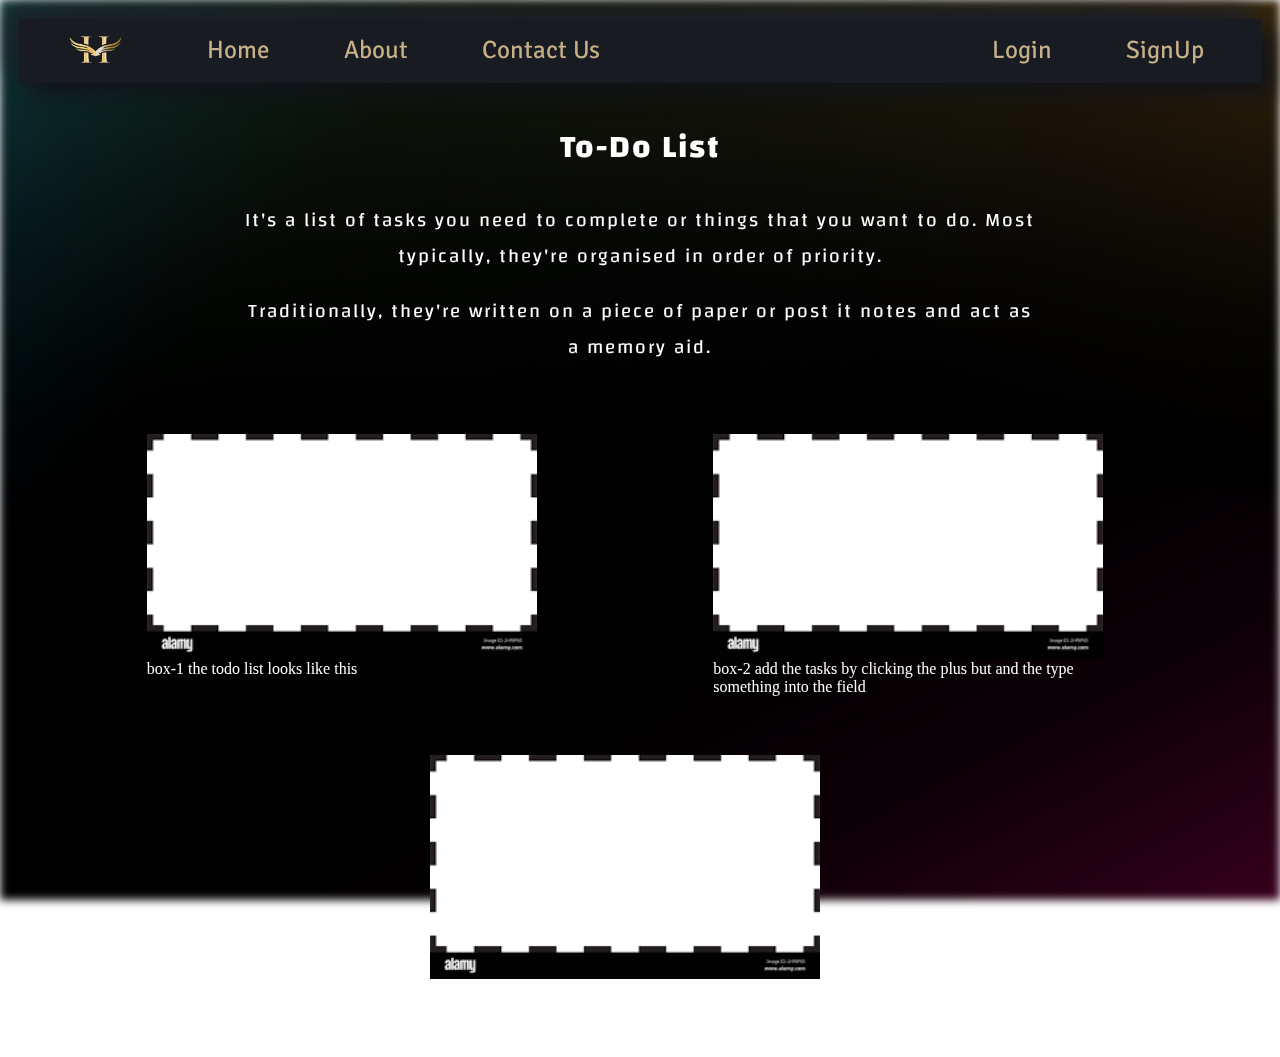
==== index.html @ c2905d73 "Rename homepage.html to index.html" ====
<!DOCTYPE html>
<html lang="en">
  <head>
    <meta charset="UTF-8" />
    <meta http-equiv="X-UA-Compatible" content="IE=edge" />
    <meta name="viewport" content="width=device-width, initial-scale=1.0" />
    <link rel="stylesheet" href="homepage.css" />
    <title>Document</title>
  </head>
  <body>
    <script id="replace_with_navbar" src="nav.js"></script>
    <section class="home">
      <h2>To-Do List</h2>
      <p>
        It's a list of tasks you need to complete or things that you want to do.
        Most typically, they're organised in order of priority.
      </p>

      <p>
        Traditionally, they're written on a piece of paper or post it notes and
        act as a memory aid.
      </p>
    </section>
    <div class="box">
      <div id="box-1">
        <img src="boxgif.png" alt="gif" />
        <p>box-1 the todo list looks like this</p>
      </div>
      <div id="box-2">
        <img src="boxgif.png" alt="gif" />
        <p>
          box-2 add the tasks by clicking the plus but and the type something
          into the field
        </p>
      </div>
      <div id="box-3">
        <img src="boxgif.png" alt="gif" />
        <p>
          after you complete the task you can remove it by clicking the x or
          done which will disappear after a while
        </p>
      </div>
    </div>
  </body>
</html>
---- homepage.css ----
@import url("https://fonts.googleapis.com/css2?family=Actor&family=Bungee&family=Changa:wght@500&family=Fugaz+One&family=Jura:wght@700&family=Play:wght@700&family=Space+Grotesk:wght@500&display=swap");
/* font-family: 'Actor', sans-serif;

font-family: 'Bungee', cursive;

font-family: 'Changa', sans-serif;

font-family: 'Fugaz One', cursive;

font-family: 'Jura', sans-serif;

font-family: 'Play', sans-serif;

font-family: 'Space Grotesk', sans-serif;*/
* {
  margin: 0;
  padding: 0;
}

/* body {
  background-color: rgb(24, 26, 27);
  background: url("https://source.unsplash.com/collection/190727/1600x900")
    no-repeat center center/cover;
} */
header::before {
  /* background: url("https://source.unsplash.com/collection/190727/1600x900")
    no-repeat center center/cover; */
  background: url("back2.jpg") no-repeat center center/cover;
  content: "";
  position: fixed;
  top: 0;
  left: 0;
  width: 100%;
  height: 100%;
  z-index: -1;
  opacity: 1;
  filter: blur(0px);
  -webkit-filter: blur(4px);
}
.home {
  display: flex;
  flex-direction: column;
  justify-content: center;
  align-items: center;
  flex-wrap: wrap;
}
.home h2,
.home p {
  color: rgb(255, 255, 255);
  text-align: center;
  font-family: "Changa", sans-serif;
  font-size: 2.5vw;
  letter-spacing: 2px;
  padding: 0.5em;
}
.home p {
  font-size: 1.5vw;
  width: 50rem;
}

.box {
  margin: 20px;
  display: flex;
  justify-content: space-evenly;
  flex-direction: row;
  color: white;
  flex-wrap: wrap;
}
#box-1,
#box-2,
#box-3 {
  /* border: 2px solid red; */
  /* margin: 5px; */
  padding: 20px;
  flex-basis: min-content;
}
.box img {
  width: 390px;
  padding: 30px 30px 13px 0;
}
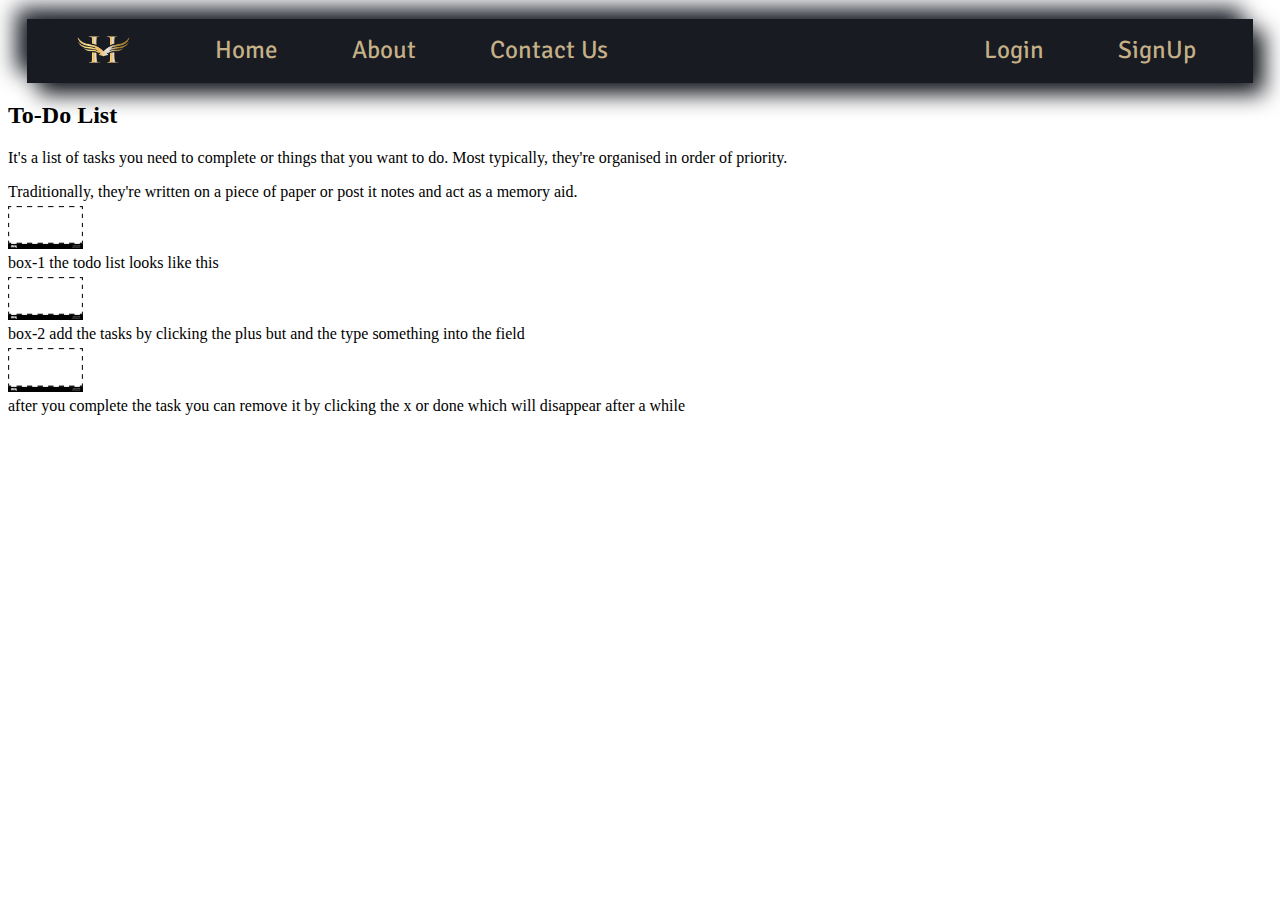
==== commit 900368d8: "changed the homepage.css to style.css" ====
--- a/index.html
+++ b/index.html
@@ -4,7 +4,7 @@
     <meta charset="UTF-8" />
     <meta http-equiv="X-UA-Compatible" content="IE=edge" />
     <meta name="viewport" content="width=device-width, initial-scale=1.0" />
-    <link rel="stylesheet" href="homepage.css" />
+    <link rel="stylesheet" href="style.css" />
     <title>Document</title>
   </head>
   <body>
